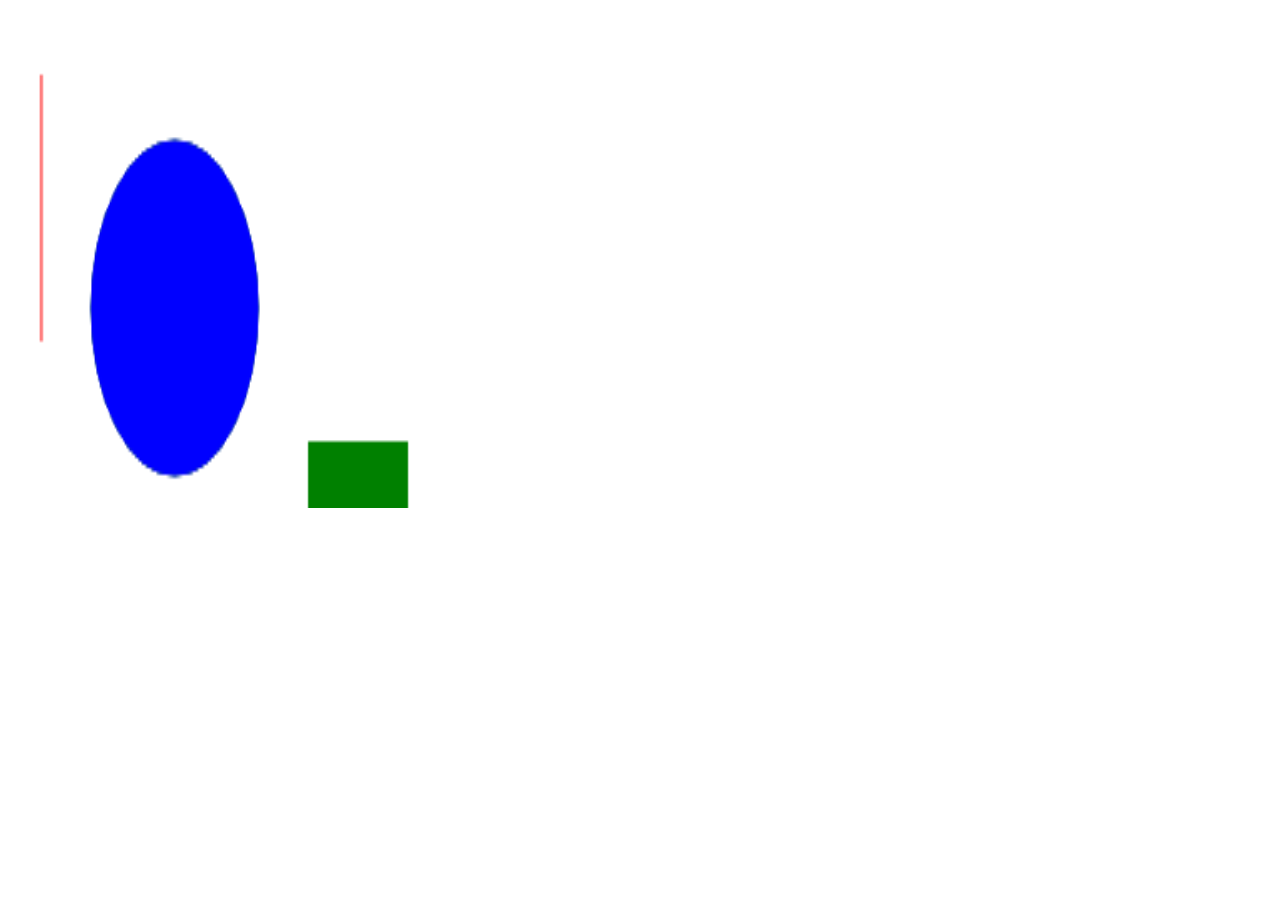
==== hw6/index.html @ fedf55d3 "[HW-6] functional style OOP" ====
<!DOCTYPE html>
<html lang="en">
<head>
    <meta charset="UTF-8">
    <title>ООП в функциональном стиле</title>
</head>
<body>
<style>
    html, body {
        height: 100%;
    }
    canvas {
        width: 500px;
        height: 500px;
    }
</style>
<canvas id="canvasID"></canvas>
<script src="script.js"></script>
</body>
</html>
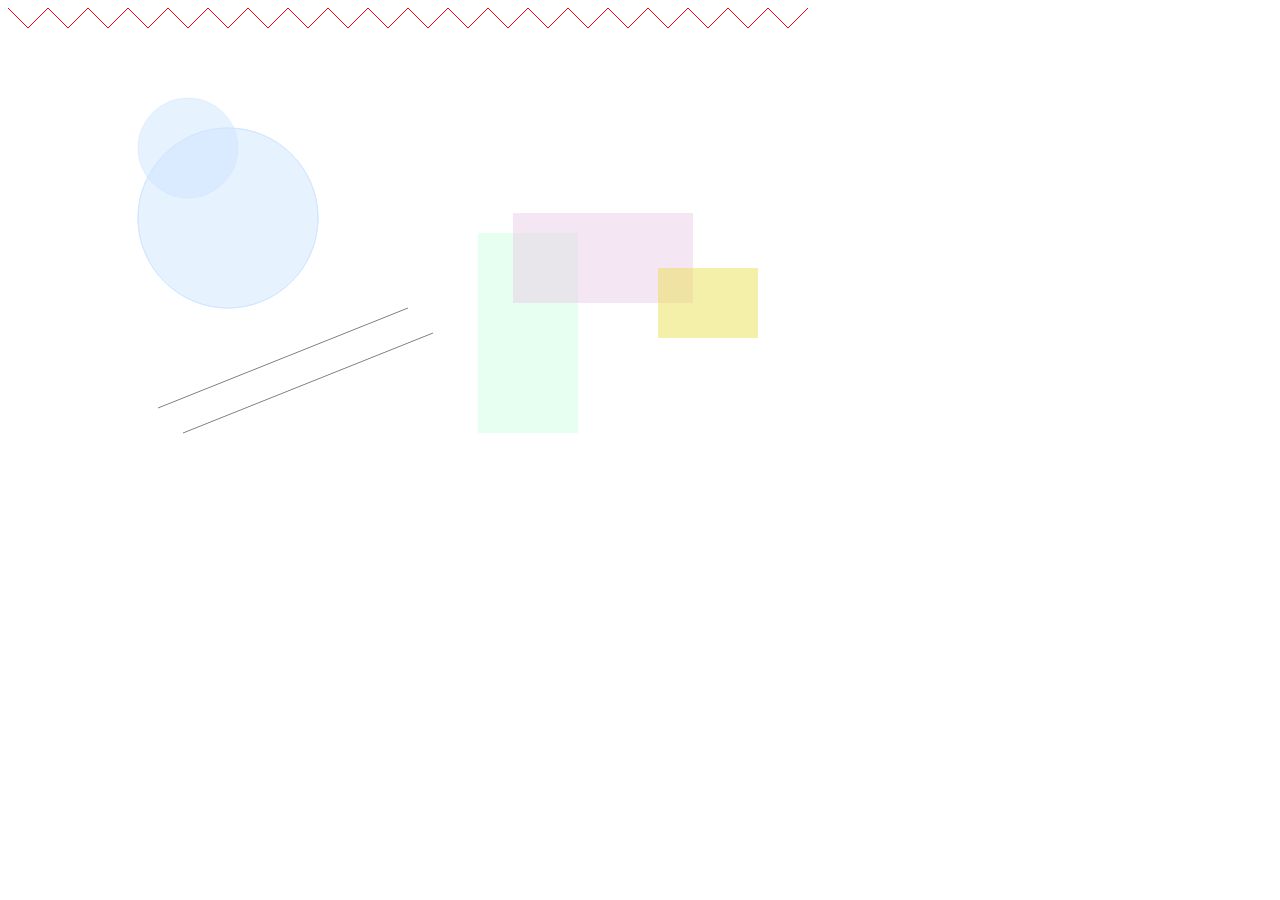
==== commit 34ff36a7: "add fixes" ====
--- a/hw6/index.html
+++ b/hw6/index.html
@@ -5,16 +5,7 @@
     <title>ООП в функциональном стиле</title>
 </head>
 <body>
-<style>
-    html, body {
-        height: 100%;
-    }
-    canvas {
-        width: 500px;
-        height: 500px;
-    }
-</style>
-<canvas id="canvasID"></canvas>
+<canvas id="canvasID" width="800" height="500"></canvas>
 <script src="script.js"></script>
 </body>
 </html>
